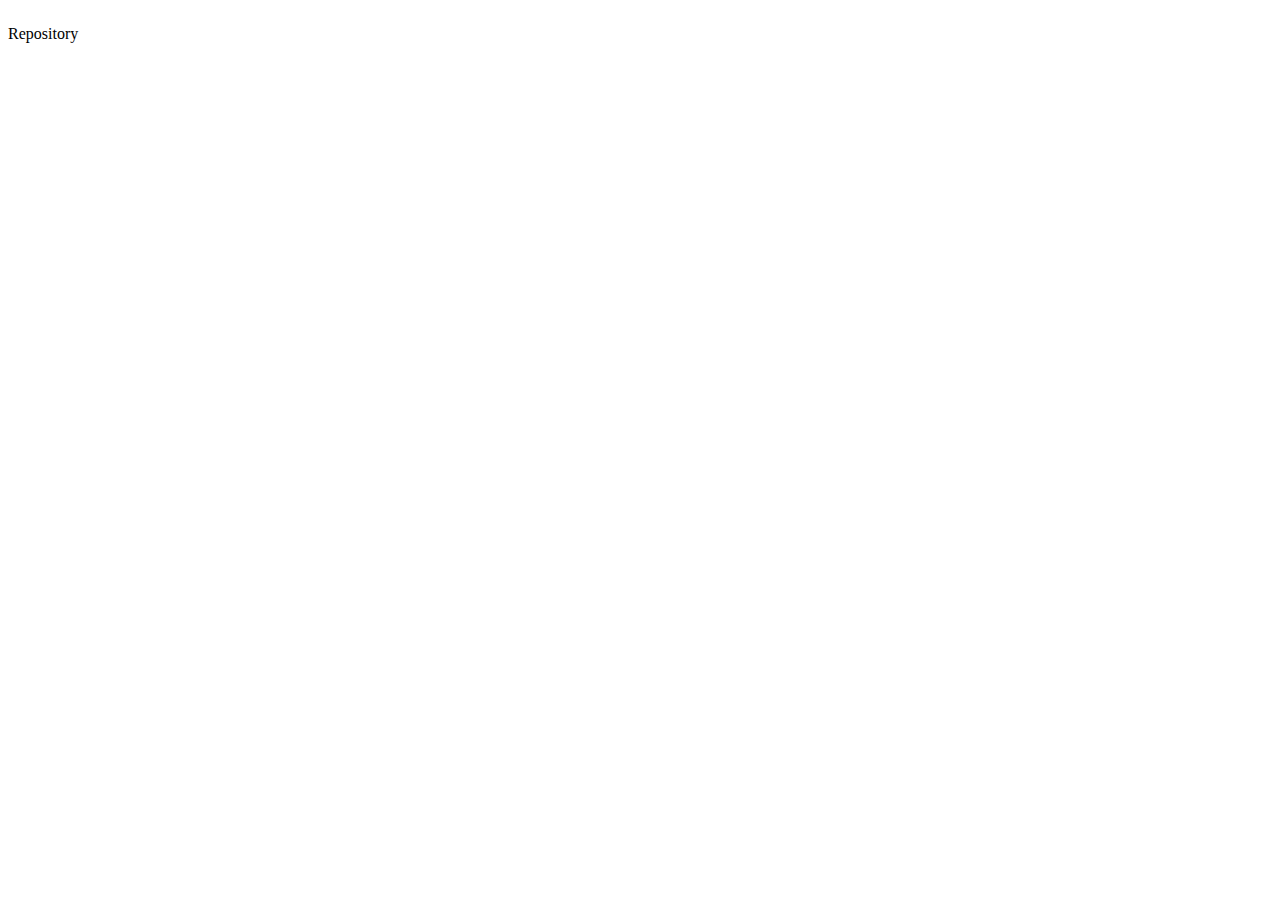
==== src/main/resources/templates/repo.html @ bfb6aba2 "Github integration" ====
<!DOCTYPE html>
<html lang="en" xmlns:th="http://www.thymeleaf.org">
<head>
    <meta charset="UTF-8">
    <title>Repository</title>
    <script src="https://kit.fontawesome.com/91836c5cde.js" crossorigin="anonymous"></script>
    <link href="https://cdn.jsdelivr.net/npm/bootstrap@5.1.3/dist/css/bootstrap.min.css" rel="stylesheet"
          integrity="sha384-1BmE4kWBq78iYhFldvKuhfTAU6auU8tT94WrHftjDbrCEXSU1oBoqyl2QvZ6jIW3" crossorigin="anonymous">
</head>
<body>
<div class="container-fluid">
    <div class="row justify-content-center">
        <div th:each="repo : ${repository}" class="card m-2" style="width: 18rem;">
            <div class="card-body">
                <a style="text-decoration: none;" th:href="@{/Repo(name=${repo.name})}">
                    <h5 th:text="${repo.name}" class="card-title text-dark"></h5>
                </a>
                <h6 th:text="${repo.createdAt}" class="card-subtitle mb-2 text-muted"></h6>
                <p th:text="${repo.description}" class="card-text text-dark"></p>
                <i class="fa-brands fa-github"></i><span><a target="_blank" th:href="${repo.url}" class="card-link" style="text-decoration: none;"> Repository</a></span>
            </div>
            <div class="card-footer container">
                <div class="row justify-content-evenly">
                    <div class="col-3 py-2 ms-1 badge rounded-pill bg-primary justify-content-evenly" style="display: flex;">
                        <i class="fa-regular fa-star"></i><span th:text=" ${repo.starCount}" class="m-0"></span>
                    </div>
                    <div class="col-3 py-2 ms-1 badge rounded-pill bg-primary justify-content-evenly" style="display: flex;">
                        <i class="fa-regular fa-eye"></i><span th:text=" ${repo.watchCount}" class="m-0"></span>
                    </div>
                </div>
            </div>
        </div>
    </div>
</div>
</body>
</html>
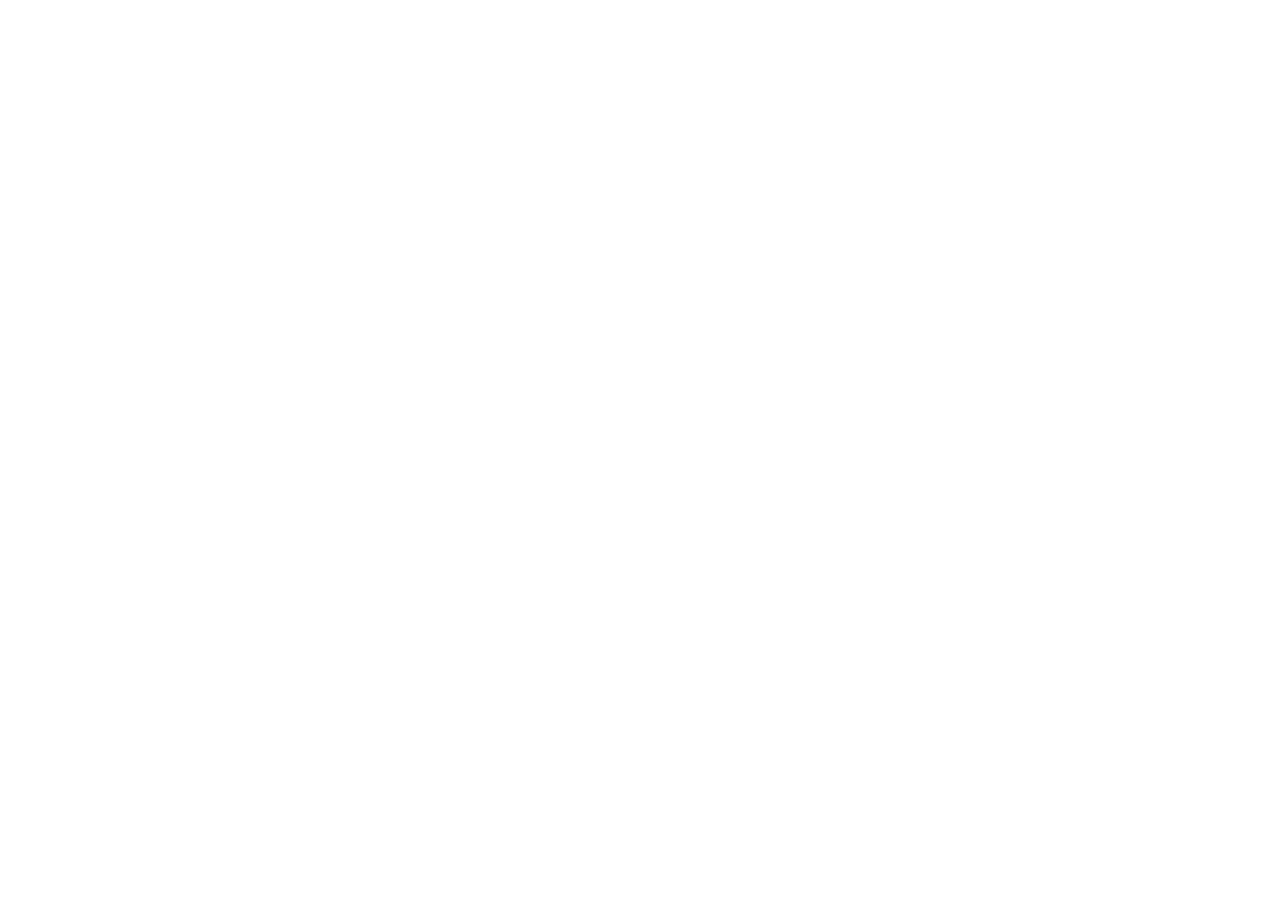
==== commit decd0caa: "Working timeline" ====
--- a/src/main/resources/templates/repo.html
+++ b/src/main/resources/templates/repo.html
@@ -1,6 +1,7 @@
 <!DOCTYPE html>
 <html lang="en" xmlns:th="http://www.thymeleaf.org">
 <head>
+    <link href="/css/styles.css" rel="stylesheet">
     <meta charset="UTF-8">
     <title>Repository</title>
     <script src="https://kit.fontawesome.com/91836c5cde.js" crossorigin="anonymous"></script>
@@ -9,25 +10,30 @@
 </head>
 <body>
 <div class="container-fluid">
-    <div class="row justify-content-center">
-        <div th:each="repo : ${repository}" class="card m-2" style="width: 18rem;">
-            <div class="card-body">
-                <a style="text-decoration: none;" th:href="@{/Repo(name=${repo.name})}">
-                    <h5 th:text="${repo.name}" class="card-title text-dark"></h5>
-                </a>
-                <h6 th:text="${repo.createdAt}" class="card-subtitle mb-2 text-muted"></h6>
-                <p th:text="${repo.description}" class="card-text text-dark"></p>
-                <i class="fa-brands fa-github"></i><span><a target="_blank" th:href="${repo.url}" class="card-link" style="text-decoration: none;"> Repository</a></span>
-            </div>
-            <div class="card-footer container">
-                <div class="row justify-content-evenly">
-                    <div class="col-3 py-2 ms-1 badge rounded-pill bg-primary justify-content-evenly" style="display: flex;">
+    <div class="d-flex justify-content-center p-5">
+        <div th:each="repo : ${repository}" class="card m-2" style="width: 70vw; padding-left: 150px;">
+            <div class="card-sidebar">
+                <div class="sidebar-container">
+                    <div class="d-flex col-3 py-2 ms-1 badge rounded-pill bg-primary justify-content-evenly" style="width: 65px;">
+                        <i class="fa-brands fa-github"></i>
+                        <a target="_blank" th:href="${repo.url}" class="card-link" style="text-decoration: none; color: white;">
+                            <span>URL</span>
+                        </a>
+                    </div>
+                    <div class="d-flex col-3 py-2 ms-1 badge rounded-pill bg-primary justify-content-evenly" style="width: 65px;">
                         <i class="fa-regular fa-star"></i><span th:text=" ${repo.starCount}" class="m-0"></span>
                     </div>
-                    <div class="col-3 py-2 ms-1 badge rounded-pill bg-primary justify-content-evenly" style="display: flex;">
+                    <div class="d-flex col-3 py-2 ms-1 badge rounded-pill bg-primary justify-content-evenly" style="width: 65px;">
                         <i class="fa-regular fa-eye"></i><span th:text=" ${repo.watchCount}" class="m-0"></span>
                     </div>
                 </div>
+            </div>
+            <div class="card-header">
+                <h5 th:text="${repo.name}" class="card-title"></h5>
+                <h6 th:text="${repo.createdAt}" class="card-subtitle mb-2"></h6>
+            </div>
+            <div class="card-body">
+                <div class="read-me-container" th:utext="${repo.description}"></div>
             </div>
         </div>
     </div>
